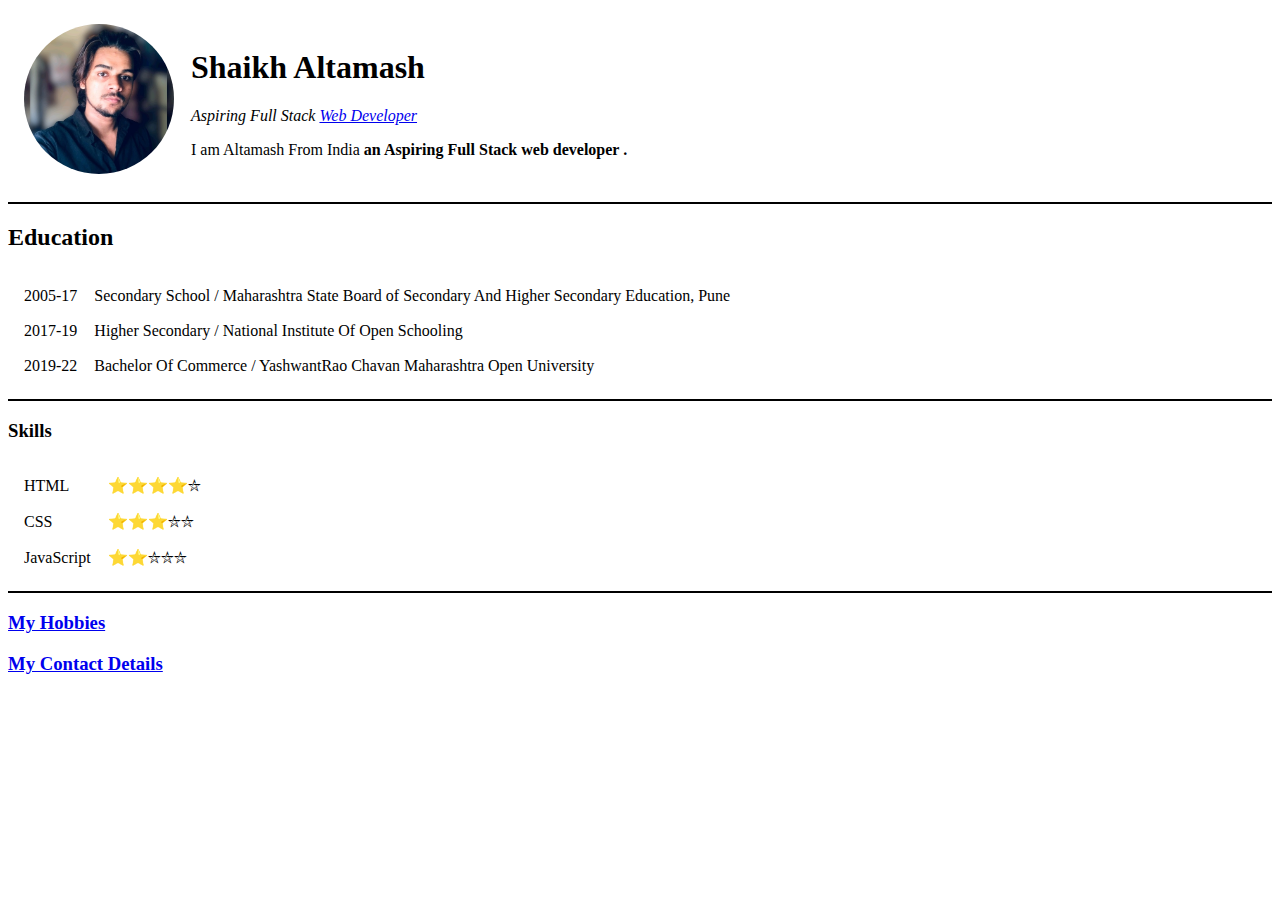
==== index.html @ 04691d06 "Add files via upload" ====
<!DOCTYPE html>
<html lang="en">
<head>
    <meta charset="UTF-8">
    <title>Page title</title>
    <link rel="icon" type="image/x-icon" href="Bulbon.jpeg">
    <link rel="stylesheet" href="index.css">
</head>
<body>
    <table cellspacing="15px">
        <tr>
            <td>
              <img src="myself.jpg" alt="Altamash Profile Picture"> 
            </td>
            <td>
             <h1>Shaikh Altamash</h1>
<p><em>Aspiring Full Stack <a href="#">Web Developer</a></em></p>
<p>
    I am Altamash From India  <strong>an Aspiring Full Stack web developer .</strong> 
</p>   
            </td>
        </tr>
    </table>


<hr size="2" noshade color="black">
<h2>Education</h2>
<table cellspacing="15px">
    <tr>
        <td>2005-17</td>
        <td>Secondary School / Maharashtra State Board of Secondary And Higher Secondary Education, Pune</td>
    </tr>
    <tr>
        <td>2017-19</td>
        <td>Higher Secondary / National Institute Of Open Schooling</td>
    </tr>
    <tr>
        <td>2019-22</td>
        <td>Bachelor Of Commerce / YashwantRao Chavan Maharashtra Open University </td>
    </tr>
</table>

<hr size="2" noshade color="black">

<h3>Skills</h3>
<table cellspacing="15px">
    <tr>
        <td>HTML</td>
        <td>⭐⭐⭐⭐⛦</td>
        
    </tr>
    <tr>
   
        <td>CSS</td>
        <td>⭐⭐⭐⛦⛦</td>
    </tr>
    <tr>
        <td>JavaScript</td>
        <td>⭐⭐⛦⛦⛦</td>
   
    </tr>
  

</table>


<hr size="2" noshade color="black">
<h3><a href="myhobbies.html">My Hobbies </a></h3>
<h3><a href="contact.html">My Contact Details</a></h3>

</body>
</html>
---- index.css ----
img{

width: 150px;
height: 150px;
    border-radius: 50%;
}
ul li{
    list-style-type: square;
} 
ul li a{
    text-decoration: none;
    color: black;
    font-size: 1.5em;
}
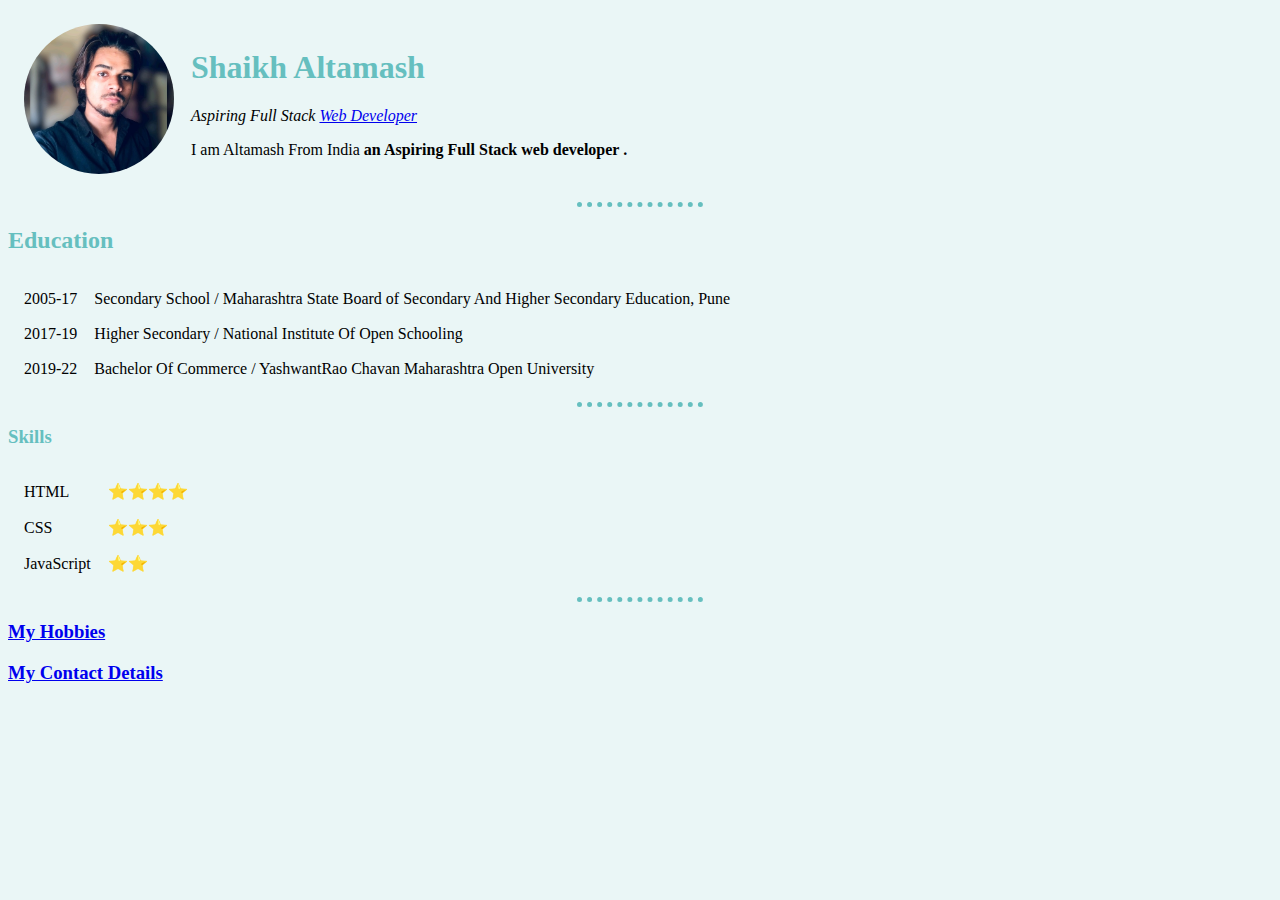
==== commit 0847167a: "Add files via upload" ====
--- a/index.html
+++ b/index.html
@@ -2,6 +2,7 @@
 <html lang="en">
 <head>
     <meta charset="UTF-8">
+    
     <title>Page title</title>
     <link rel="icon" type="image/x-icon" href="Bulbon.jpeg">
     <link rel="stylesheet" href="index.css">
@@ -23,7 +24,7 @@
     </table>
 
 
-<hr size="2" noshade color="black">
+<hr >
 <h2>Education</h2>
 <table cellspacing="15px">
     <tr>
@@ -40,23 +41,23 @@
     </tr>
 </table>
 
-<hr size="2" noshade color="black">
+<hr>
 
 <h3>Skills</h3>
 <table cellspacing="15px">
     <tr>
         <td>HTML</td>
-        <td>⭐⭐⭐⭐⛦</td>
+        <td>⭐⭐⭐⭐</td>
         
     </tr>
     <tr>
    
         <td>CSS</td>
-        <td>⭐⭐⭐⛦⛦</td>
+        <td>⭐⭐⭐</td>
     </tr>
     <tr>
         <td>JavaScript</td>
-        <td>⭐⭐⛦⛦⛦</td>
+        <td>⭐⭐</td>
    
     </tr>
   
@@ -64,7 +65,7 @@
 </table>
 
 
-<hr size="2" noshade color="black">
+<hr>
 <h3><a href="myhobbies.html">My Hobbies </a></h3>
 <h3><a href="contact.html">My Contact Details</a></h3>
 
--- a/index.css
+++ b/index.css
@@ -1,3 +1,6 @@
+body{
+   background-color: #EAF6F6;
+}
 img{
 
 width: 150px;
@@ -12,3 +15,21 @@
     color: black;
     font-size: 1.5em;
 }              
+hr{
+border-style: none;
+  border-top:5px dotted #66bfbf ;
+ width: 10%;
+ 
+ 
+}
+h1 , h2 , h3{
+    color: #66bfbf;
+}
+
+radius: 22px;
+    border-radius: 22px;
+ 
+}
+h1 , h2 , h3{
+    color: #66bfbf;
+}
